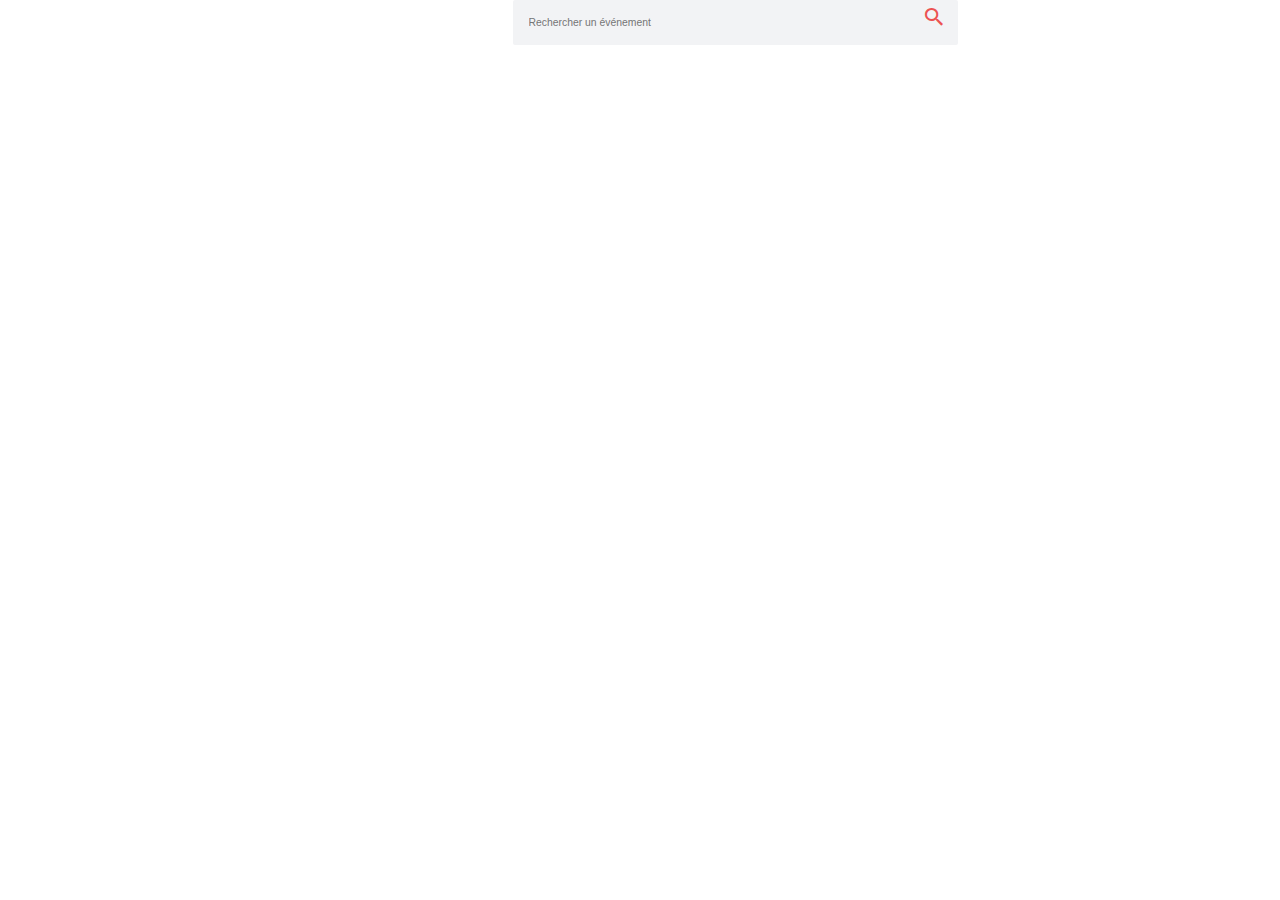
==== br.html @ 877eb481 "Barre de navigation integrée" ====
<!DOCTYPE html>
<html lang="en">

<head>
    <meta charset="utf-8">
    <meta name="viewport" content="width=device-width, initial-scale=1, shrink-to-fit=no">
    <meta name="description" content="">
    <meta name="author" content="">
    <link rel="icon" href="../../../../favicon.ico">
    <link type="text/css" href="css/style2.css" rel="stylesheet">
    <link type="text/css" href="css/ionicons.css" rel="stylesheet">
    <title>Starter Template for Bootstrap</title>
    <!-- Bootstrap core CSS -->
    <link rel="stylesheet" href="https://maxcdn.bootstrapcdn.com/bootstrap/4.0.0/css/bootstrap.min.css" integrity="sha384-Gn5384xqQ1aoWXA+058RXPxPg6fy4IWvTNh0E263XmFcJlSAwiGgFAW/dAiS6JXm" crossorigin="anonymous">
    <!-- Custom styles for this template -->
</head>

<body>
    <main role="main" class="container">
        <div class="row justify-content-md-center">
            <div class="col-md-3">
                <div class="barre-recherche">
                    <input type="text" placeholder="Rechercher un événement"> <a class="btn-search"><i class="ion-android-search"></i></a> </div>
            </div>
        </div>
        <!-- /.container -->
        <!-- Bootstrap core JavaScript
    ================================================== -->
        <!-- Placed at the end of the document so the pages load faster -->
        <script src="https://code.jquery.com/jquery-3.2.1.slim.min.js" integrity="sha384-KJ3o2DKtIkvYIK3UENzmM7KCkRr/rE9/Qpg6aAZGJwFDMVNA/GpGFF93hXpG5KkN" crossorigin="anonymous"></script>
        <script src="https://cdnjs.cloudflare.com/ajax/libs/popper.js/1.12.9/umd/popper.min.js" integrity="sha384-ApNbgh9B+Y1QKtv3Rn7W3mgPxhU9K/ScQsAP7hUibX39j7fakFPskvXusvfa0b4Q" crossorigin="anonymous"></script>
        <script src="https://maxcdn.bootstrapcdn.com/bootstrap/4.0.0/js/bootstrap.min.js" integrity="sha384-JZR6Spejh4U02d8jOt6vLEHfe/JQGiRRSQQxSfFWpi1MquVdAyjUar5+76PVCmYl" crossorigin="anonymous"></script>
</body>

</html>
---- css/style2.css ----
*{
    box-sizing: border-box;
}

.carousel-item img {
    filter: brightness(80%) contrast(130%) saturate(70%);
    -webkit-filter: brightness(80%) contrast(130%) saturate(70%);
    
height: 70vh;
}

body {
    background-color: #f7f8fa;
    font-family: 'Lato', sans-serif;
    color: #fff;
    font-weight: 300;
    font-size: 20px;
    z-index: 0;
}

nav {
    box-shadow:  0 0 1px 1px rgba(20,23,28,.1), 0 3px 1px 0 rgba(20,23,28,.1);
    position:fixed;
    top: 0;
    left: 0;
    width: 100%;
    background-color: white;
    height: 60px;
    z-index: 1;
}

.car {
    position:relative;
    top: 60px;
}

#contenu {
 

}

/* Bouttons */

.btn,
.btn:link,
.btn:visited {
    display: inline-block;
    -webkit-border-radius: 3;
    -moz-border-radius: 3;
    border-radius: 2px;
    font-weight: 600;
    text-align: center;
    padding: 11px 12px;
    box-sizing: border-box;
    font-size: 66%;
    text-transform: capitalize;
    text-decoration: none;
    transition: background-color 0.5s;
}

.btn-plein,
.btn-plein:link,
.btn-plein:visited {
    text-decoration: none;
    color: #fff;
    background: #ec5252;
    text-decoration: none;
}

.btn-vide,
.btn-vide:link,
.btn-vide:visited {

    color: #686f7a;
    border: 1px solid #505763;
}

.btn-plein:hover,
.btn-plein:active {
    background-color: #992337;
    text-decoration: none;
}

.btn-vide:hover,
.btn-vide:active {
    background-color: #eee;

}

input[type="text"] {

    width:400px;
    letter-spacing: normal;
    word-spacing: normal;
    text-transform: none;
    text-indent: 0px;
    display: inline-block;
    text-align: start;
    border-radius: 2px 0 0 2px;
    padding: 0 15px;
    font-size:65%;
    background-color: #f2f3f5;
    border: 1px solid transparent;
    height: 45px;
    transition: background-color 0.5s ;

    margin: auto 0;
    outline: none;

}

input[type="text"]:focus {
  background-color: white;
  border: 2px solid #f2f3f5;
  }

.btn-search,
.btn-search:link,
.btn-search:visited{
  text-decoration: none;
  border-radius: 0px 2px 2px 0px;
    display: inline-block;
  background-color: #f2f3f5;
    height: 45px;
    width: 45px;
        position: absolute;
    padding-left: 12px;
    transition: background-color 0.5s;
  
}
.btn-search i,
.btn-search:link i,
.btn-search:visited i{
    color: #ec5252;
    font-size: 150%;
    margin: 0 auto;
    transition: color 0.5s;
}

.btn-search:hover,
.btn-search:active{
        background-color: #ec5252;

}
.btn-search:hover i,
.btn-search:active i{
    color: #fff;
    
    
    
}

.barre-recherche{
    display: inline-block;
    padding:  0;
    width: 445px;
}

.logo {
    height: 60px;
    width: auto;
    float: left;
    color: #ec5252;
    margin-top: 10px;
}

.navigation{
    float: right;
    margin: 7px 5px;
    list-style: none;
}

.navigation li {
    display: inline-block;
    margin-left: 20px;
}

i {
  color: #555;
    font-size: 100%;
}
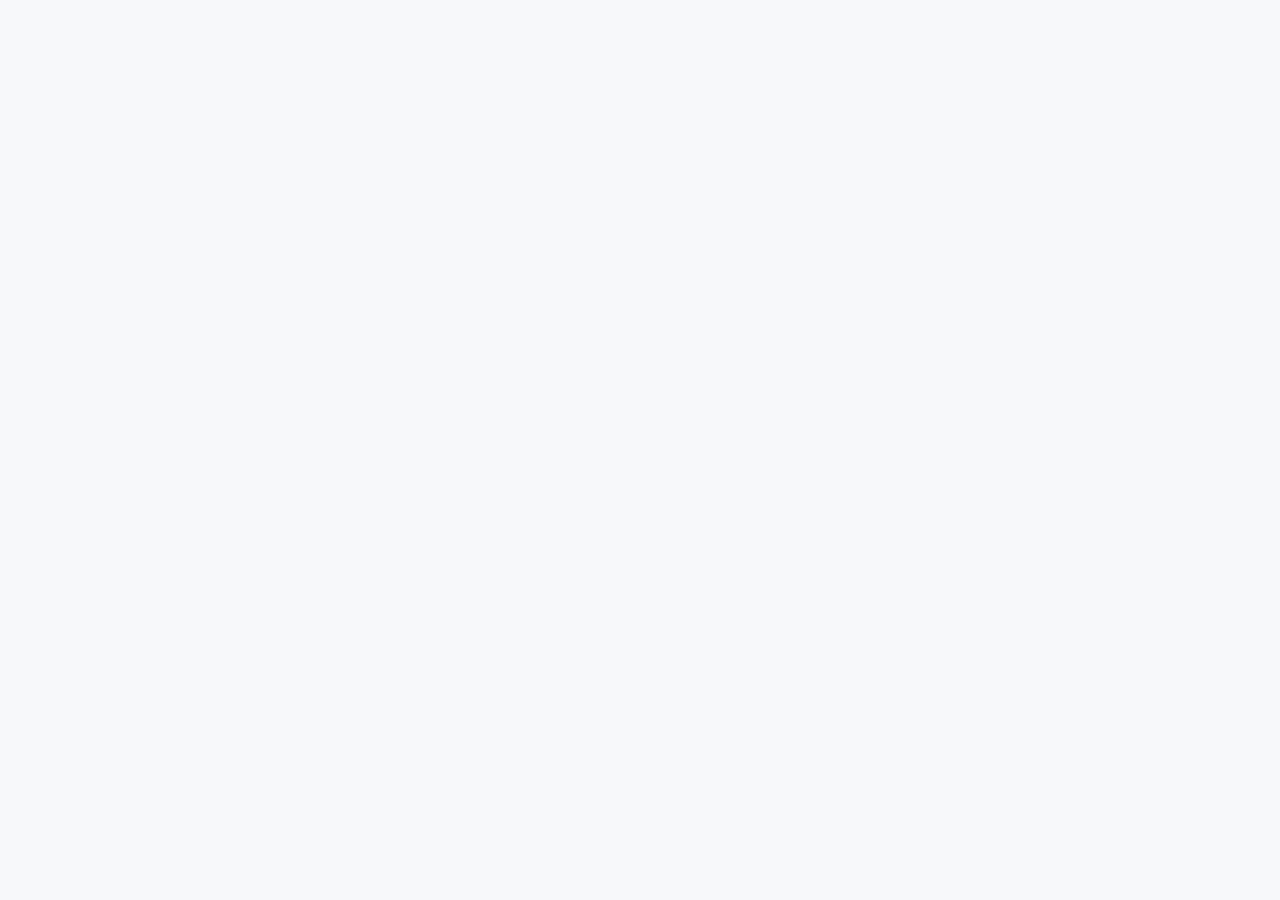
==== commit 48cbbfd1: "Cartes ajoutés #Contenu ajouté" ====
--- a/br.html
+++ b/br.html
@@ -7,22 +7,17 @@
     <meta name="description" content="">
     <meta name="author" content="">
     <link rel="icon" href="../../../../favicon.ico">
-    <link type="text/css" href="css/style2.css" rel="stylesheet">
-    <link type="text/css" href="css/ionicons.css" rel="stylesheet">
+
     <title>Starter Template for Bootstrap</title>
     <!-- Bootstrap core CSS -->
     <link rel="stylesheet" href="https://maxcdn.bootstrapcdn.com/bootstrap/4.0.0/css/bootstrap.min.css" integrity="sha384-Gn5384xqQ1aoWXA+058RXPxPg6fy4IWvTNh0E263XmFcJlSAwiGgFAW/dAiS6JXm" crossorigin="anonymous">
     <!-- Custom styles for this template -->
+        <link type="text/css" href="css/style2.css" rel="stylesheet">
+    <link type="text/css" href="css/ionicons.css" rel="stylesheet">
 </head>
 
 <body>
-    <main role="main" class="container">
-        <div class="row justify-content-md-center">
-            <div class="col-md-3">
-                <div class="barre-recherche">
-                    <input type="text" placeholder="Rechercher un événement"> <a class="btn-search"><i class="ion-android-search"></i></a> </div>
-            </div>
-        </div>
+
         <!-- /.container -->
         <!-- Bootstrap core JavaScript
     ================================================== -->
--- a/css/style2.css
+++ b/css/style2.css
@@ -10,9 +10,10 @@
 }
 
 body {
+    letter-spacing: 1px;
     background-color: #f7f8fa;
     font-family: 'Lato', sans-serif;
-    color: #fff;
+    color: #585858;
     font-weight: 300;
     font-size: 20px;
     z-index: 0;
@@ -35,9 +36,12 @@
 }
 
 #contenu {
- 
-
-}
+ position: relative;
+top: 60px;
+    
+}
+
+
 
 /* Bouttons */
 
@@ -63,7 +67,7 @@
 .btn-plein:visited {
     text-decoration: none;
     color: #fff;
-    background: #ec5252;
+    background: #34ace0;
     text-decoration: none;
 }
 
@@ -71,8 +75,8 @@
 .btn-vide:link,
 .btn-vide:visited {
 
-    color: #686f7a;
-    border: 1px solid #505763;
+    color: #34ace0;
+    border: 1px solid #34ace0;
 }
 
 .btn-plein:hover,
@@ -89,7 +93,7 @@
 
 input[type="text"] {
 
-    width:400px;
+    width:100%;
     letter-spacing: normal;
     word-spacing: normal;
     text-transform: none;
@@ -131,7 +135,7 @@
 .btn-search i,
 .btn-search:link i,
 .btn-search:visited i{
-    color: #ec5252;
+    color: #34ace0;
     font-size: 150%;
     margin: 0 auto;
     transition: color 0.5s;
@@ -139,7 +143,7 @@
 
 .btn-search:hover,
 .btn-search:active{
-        background-color: #ec5252;
+        background-color: #34ace0;
 
 }
 .btn-search:hover i,
@@ -153,15 +157,17 @@
 .barre-recherche{
     display: inline-block;
     padding:  0;
-    width: 445px;
+    width: 100%;
+        margin-top: 7.5px;
 }
 
 .logo {
     height: 60px;
     width: auto;
     float: left;
-    color: #ec5252;
-    margin-top: 10px;
+    font-size: 150%;
+    color: #34ace0;
+    margin-top: 7px;
 }
 
 .navigation{
@@ -172,10 +178,91 @@
 
 .navigation li {
     display: inline-block;
-    margin-left: 20px;
-}
-
-i {
-  color: #555;
-    font-size: 100%;
+    margin-left: 5px;
+    height: 45px;
+    vertical-align: middle;
+    
+}
+
+.navigation li a {
+    color: #555;
+    height: 45px;
+    text-decoration: none;
+    
+}
+
+a i {
+      
+color: #555;
+    font-size: 150%;
+}
+
+/* Cartes */
+
+.card, .card-img-top {
+    color:rgb(31, 31, 31);
+    border-radius: 0;
+    max-width: 220px;
+}
+
+.card {
+    height: 300px;
+    
+}
+
+.card-img-top {
+    
+    height: 125px;
+}
+
+#test {
+    margin-top: 75px;
+}
+
+.card-list{
+    padding: 0;
+    list-style: none;
+
+}
+
+.card{-webkit-box-shadow: 0px 0px 3px 1px rgba(135,135,135,1);
+-moz-box-shadow: 0px 0px 3px 1px rgba(135,135,135,1);
+box-shadow: 0px 0px 3px 1px rgba(135,135,135,1);
+}
+
+.card-list li {
+    
+}
+
+.card-list li i {
+    color: #34ace0;
+    font-size: 120%;
+    margin-left: 5%;
+}
+
+
+.card-block {
+    margin: 8px;
+}
+
+.card-block h3 {
+    text-align: center;
+    font-weight: bold;
+    font-size: 120%
+}
+
+.card-block span{
+    
+    margin-left: 10%;
+}
+
+h2 {
+    margin-bottom: 10px;
+    margin-top: 40px;
+    font-size: 130%;
+}
+
+.carousel-caption h3 {
+    font-size: 150%;
+
 }